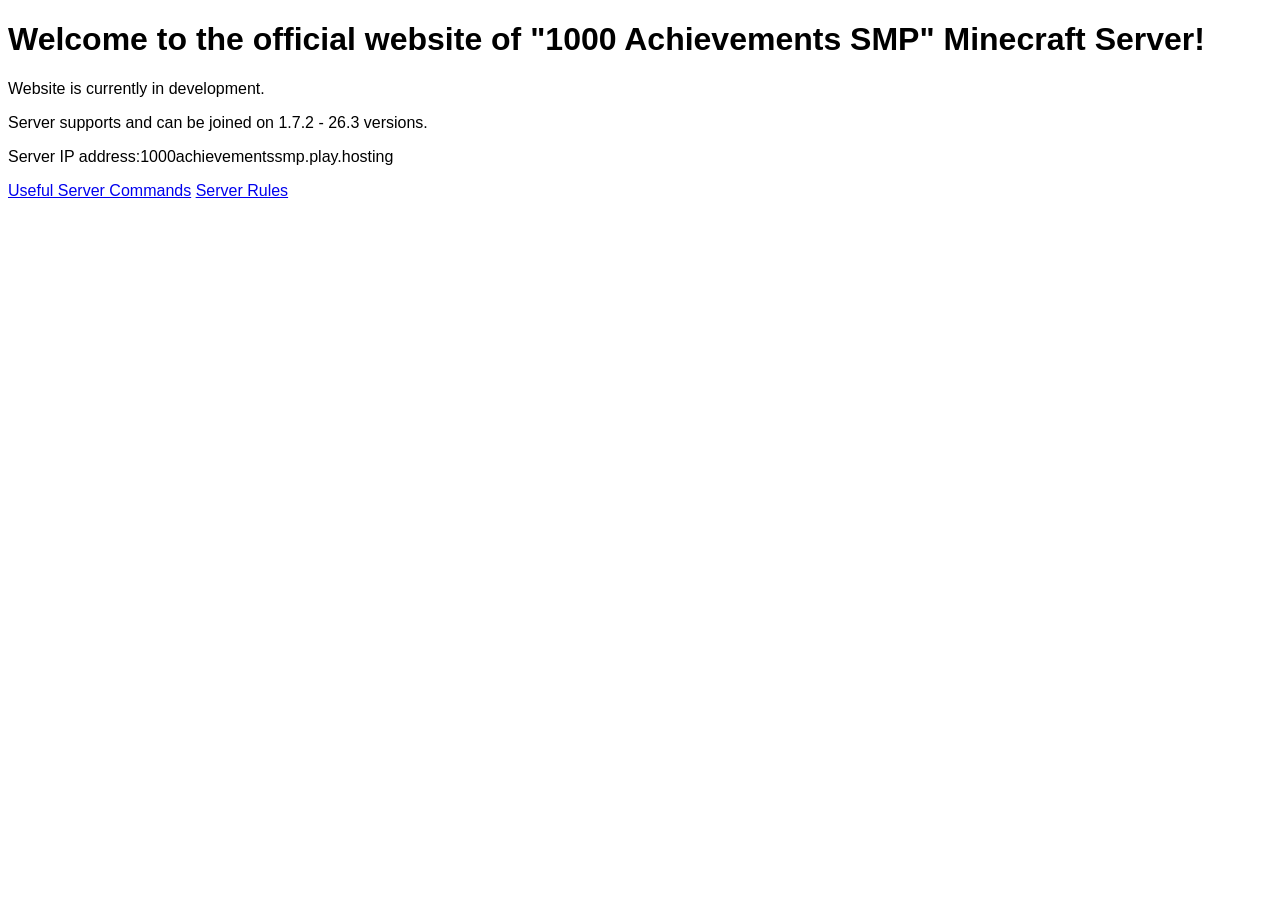
==== index.html @ 0a52d996 "Add initial index.html for website structure" ====
<!DOCTYPE html>
<html lang="en">
<head>
    <meta charset="UTF-8">
    <title>1000 Achievements SMP</title>
    <link rel="stylesheet" href="style.css">
    <link rel="icon" href="favicon.ico" type="image/x-icon">
</head>
<body>
    <h1>Welcome to the official website of "1000 Achievements SMP" Minecraft Server!</h1>
    <p>Website is currently in development.</p>
    <p>Server supports and can be joined on 1.7.2 - 26.3 versions.</p>
    <p>Server IP address:1000achievementssmp.play.hosting</p>
    <a href="commands.html">Useful Server Commands</a>
    <a href="serverrules.html">Server Rules</a>
</body>
</html>
---- style.css ----
body {
    font-family: Arial, sans-serif;
}
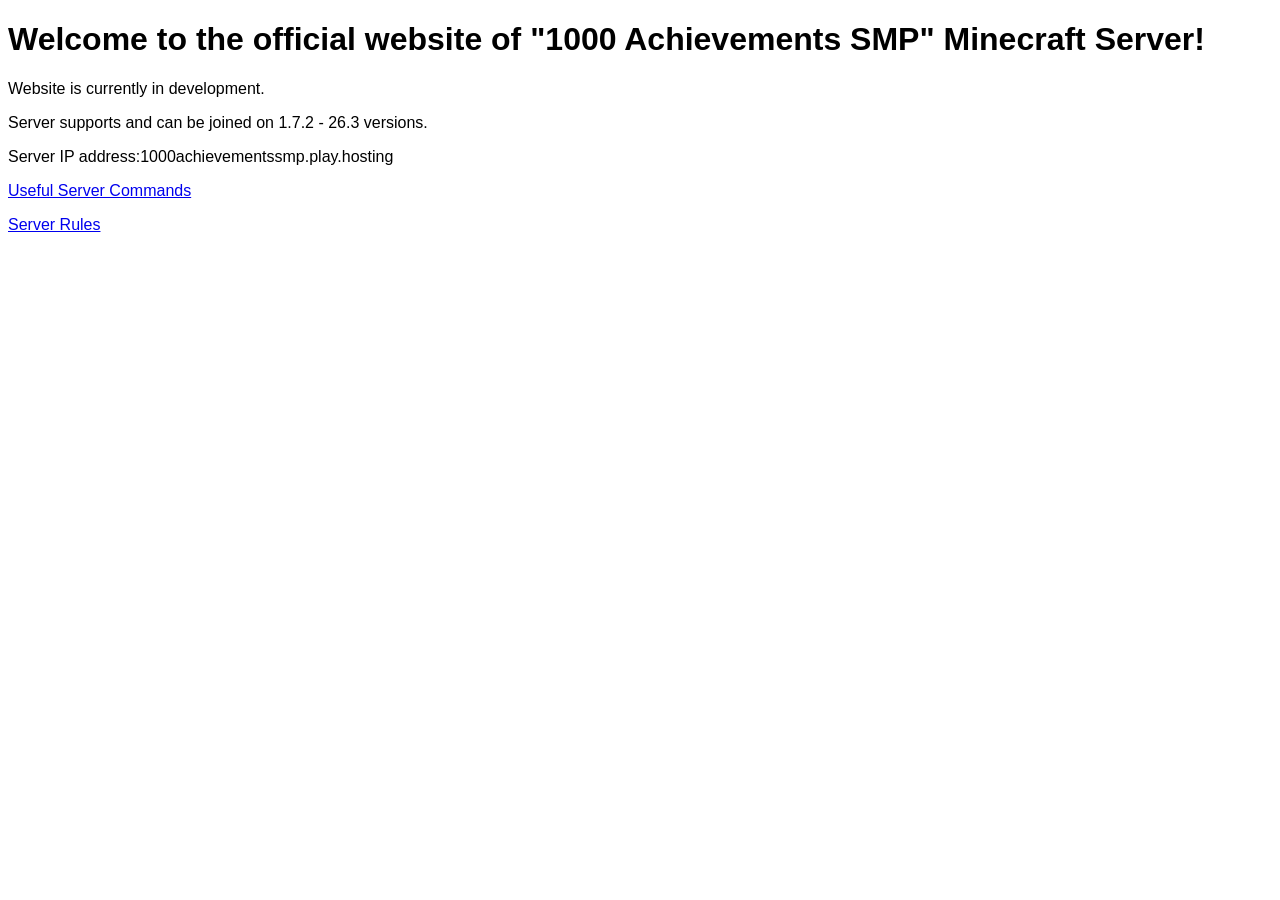
==== commit c5daa43c: "Format links in index.html with paragraph tags Wrap links in paragraphs for better formatting." ====
--- a/index.html
+++ b/index.html
@@ -11,7 +11,7 @@
     <p>Website is currently in development.</p>
     <p>Server supports and can be joined on 1.7.2 - 26.3 versions.</p>
     <p>Server IP address:1000achievementssmp.play.hosting</p>
-    <a href="commands.html">Useful Server Commands</a>
-    <a href="serverrules.html">Server Rules</a>
+    <p><a href="commands.html">Useful Server Commands</a></p>
+    <p></p><a href="serverrules.html">Server Rules</a></p>
 </body>
 </html>
